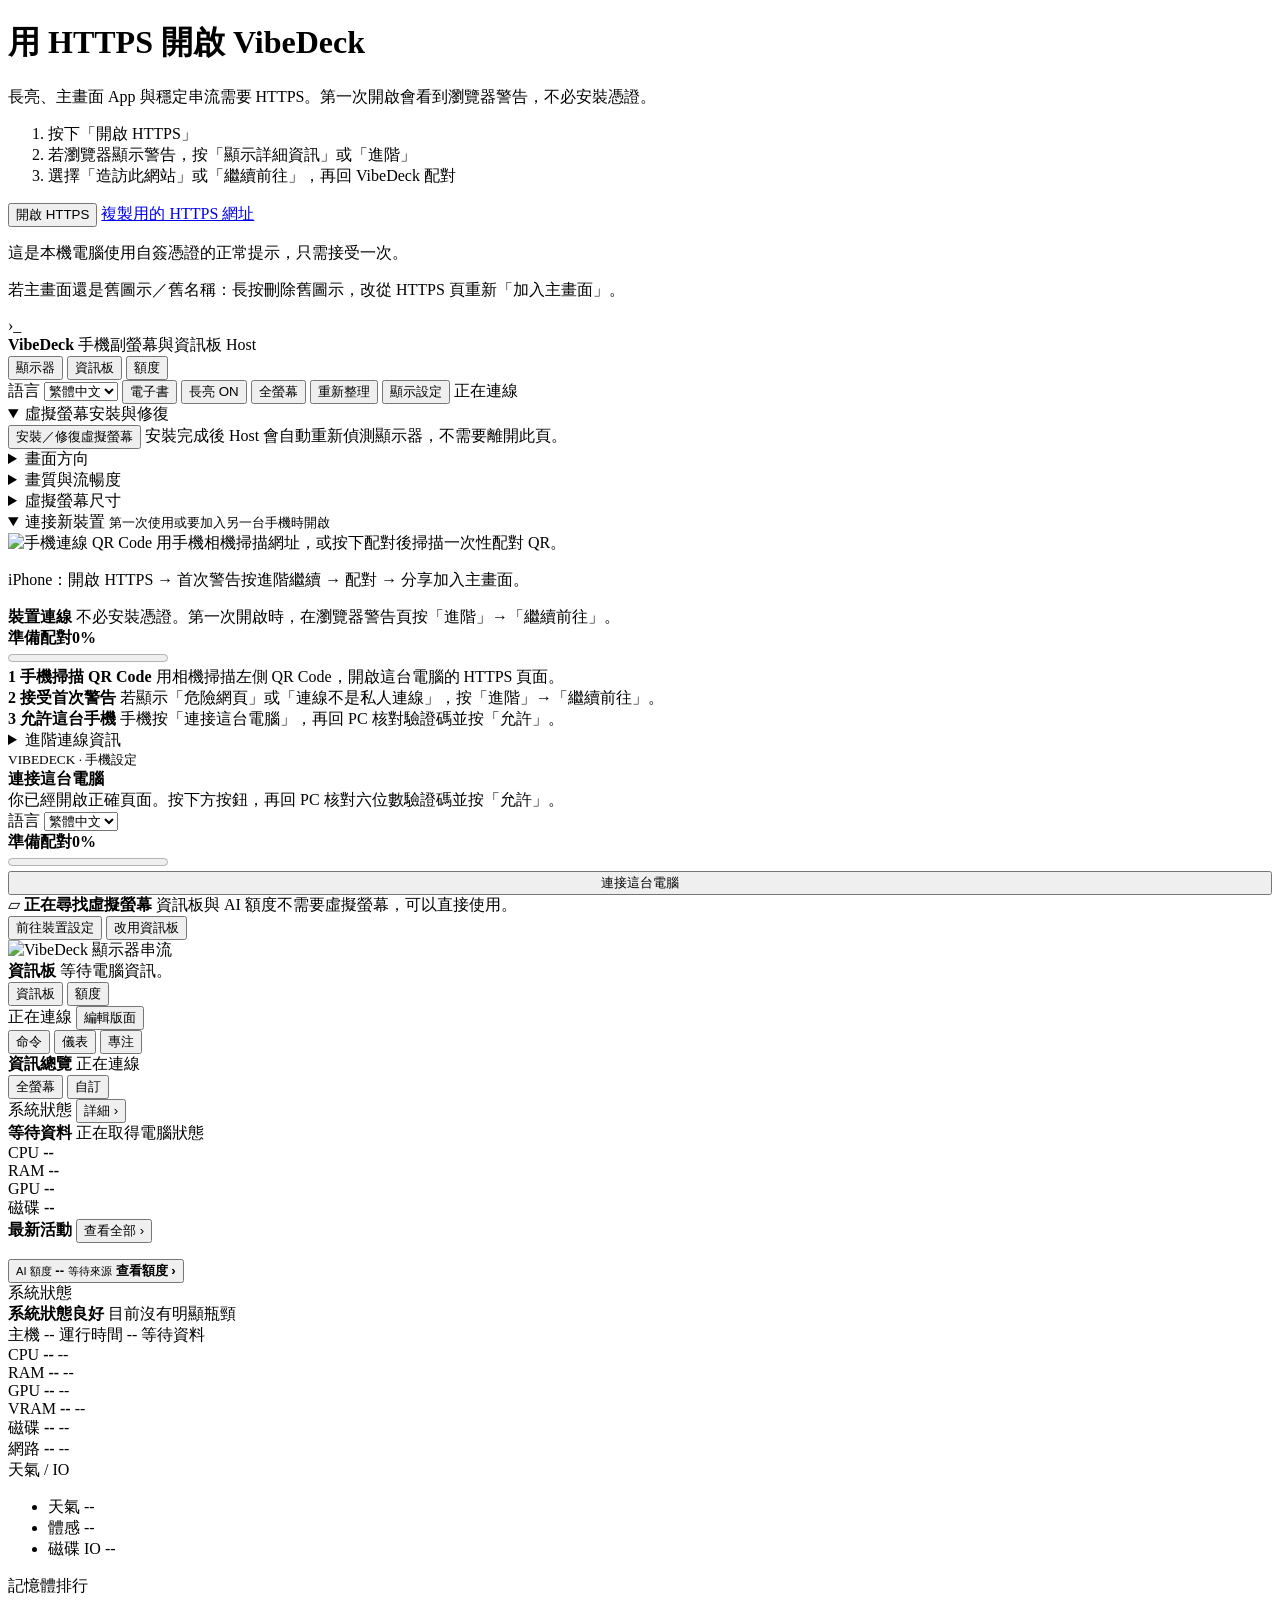
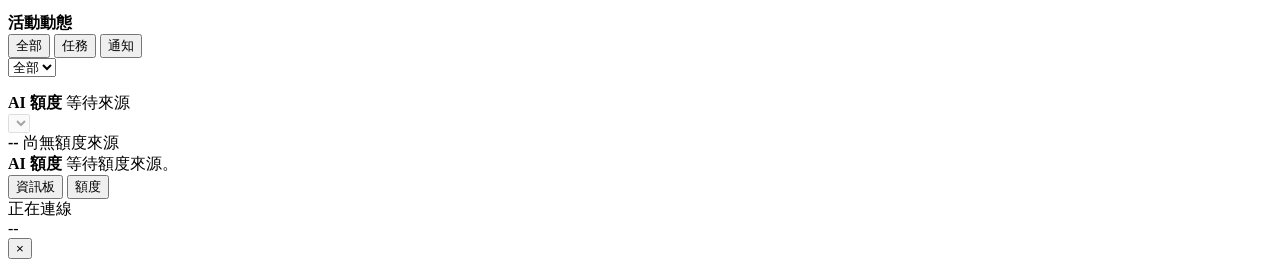
==== src/PhoneMonitor.Host/wwwroot/index.html @ 012ad15b "feat: finalize VibeDeck pairing and productization" ====
<!doctype html>
<html lang="zh-Hant">
<head>
  <meta charset="utf-8">
  <link rel="preconnect" href="https://fonts.googleapis.com">
  <link rel="preconnect" href="https://fonts.gstatic.com" crossorigin>
  <link href="https://fonts.googleapis.com/css2?family=Outfit:wght@400;600;700;800&family=Share+Tech+Mono&display=swap" rel="stylesheet">
  <meta name="viewport" content="width=device-width, initial-scale=1, viewport-fit=cover">
  <meta name="apple-mobile-web-app-capable" content="yes">
  <meta name="apple-mobile-web-app-title" content="VibeDeck">
  <meta name="apple-mobile-web-app-status-bar-style" content="black-translucent">
  <meta name="mobile-web-app-capable" content="yes">
  <meta name="application-name" content="VibeDeck">
  <meta name="screen-orientation" content="any">
  <meta name="theme-color" content="#111820">
  <!-- Cache-bust: iOS freezes the first icon/title it saw for a host. -->
  <link id="manifestLink" rel="manifest" href="/manifest.json?v=53">
  <link rel="apple-touch-icon" href="/icons/apple-touch-icon.png?v=22" sizes="180x180">
  <link rel="apple-touch-icon" href="/icons/icon-192.png?v=22" sizes="192x192">
  <link rel="icon" type="image/png" href="/icons/icon-192.png?v=22" sizes="192x192">
  <title>VibeDeck</title>
  <link rel="stylesheet" href="/index.css?v=102">
  <style>
    /* Pairing is the recovery path: keep it usable even if an old iOS asset or
       a later boot request fails. JS only hides it after trust is confirmed. */
    #phonePairRescue { display: grid; }
    body.device-trusted #phonePairRescue,
    body.pc-console #phonePairRescue { display: none; }
  </style>
  <script>
    // Early e-ink paint: PWA start_url has no ?eink=1, so read sticky prefs /
    // BOOX-sized panels before CSS paints the phone chrome.
    (function () {
      try {
        var params = new URLSearchParams(location.search);
        var q = params.get("eink");
        var preview = /^(boox-go-color-7|galaxy-s23|iphone-xs)$/.test(params.get("devicePreview") || "") &&
          /^(localhost|127\.0\.0\.1|::1)$/.test(location.hostname || "");
        var stored = null;
        try { stored = localStorage.getItem("phoneMonitorEink"); } catch (e) {}
        var cookie = (document.cookie.match(/(?:^|;\s*)phoneMonitorEink=([01])/) || [])[1] || null;
        var ua = navigator.userAgent || "";
        var w = Math.max(screen.width || 0, screen.height || 0, window.innerWidth || 0, window.innerHeight || 0);
        var h = Math.min.apply(null, [screen.width || 0, screen.height || 0, window.innerWidth || 0, window.innerHeight || 0].filter(function (v) { return v > 0; }));
        var booxScreen = w >= 1180 && w <= 1900 && h >= 980 && h <= 1500 && (w / Math.max(h, 1)) >= 1.15;
        var hardware = /VibeDeck-EInk|BOOX|ONYX|Onyx|eInk|E-Ink|E Ink/i.test(ua) || (/Android/i.test(ua) && booxScreen);
        var on = q === "1" || q === "true" || stored === "1" || cookie === "1" ||
          (q !== "0" && q !== "false" && stored !== "0" && cookie !== "0" && hardware);
        if (on) document.documentElement.classList.add("eink-boot");
        if (!preview && on && stored !== "0" && cookie !== "0") {
          try { localStorage.setItem("phoneMonitorEink", "1"); } catch (e) {}
          try { document.cookie = "phoneMonitorEink=1; Path=/; Max-Age=31536000; SameSite=Lax"; } catch (e) {}
        }
      } catch (e) {}
    })();
  </script>
  <style>
    html.eink-boot body,
    html.eink-boot {
      background: #f2f0e8 !important;
      color: #171714;
    }
  </style>
  <script>
    // Older builds installed an offline service worker that could serve index.html
    // to /api/* on iOS. Remove it before this online-only Host UI boots.
    window.phoneMonitorServiceWorkerCleanup = (async function () {
      if (!("serviceWorker" in navigator)) return;
      try {
        const registrations = await navigator.serviceWorker.getRegistrations();
        await Promise.all(registrations.map(function (registration) {
          return registration.unregister();
        }));
        if ("caches" in window) {
          const keys = await caches.keys();
          await Promise.all(keys.filter(function (key) {
            return key.indexOf("vibedeck-") === 0;
          }).map(function (key) {
            return caches.delete(key);
          }));
        }
        if (navigator.serviceWorker.controller && !sessionStorage.getItem("phoneMonitorSwRemovedV47")) {
          sessionStorage.setItem("phoneMonitorSwRemovedV47", "1");
          const reloadUrl = new URL(location.href);
          reloadUrl.pathname = "/index.html";
          reloadUrl.searchParams.set("sw-removed", "47");
          location.replace(reloadUrl.toString());
          await new Promise(function () {});
        }
      } catch (_) {
        // The Host remains usable without Cache API / service-worker management.
      }
    })();
  </script>
</head>
<body>
  <div id="hostAuthGate" class="host-auth-gate" role="dialog" aria-modal="true" aria-labelledby="hostAuthTitle" hidden>
    <form id="hostAuthForm" class="host-auth-card">
      <span class="host-auth-kicker">REMOTE HOST ACCESS</span>
      <h1 id="hostAuthTitle">登入 VibeDeck Host</h1>
      <p>這個 Host 正在另一個網路。請輸入 Host 設定的遠端密碼。</p>
      <label for="hostAuthPassword">密碼</label>
      <input id="hostAuthPassword" name="password" type="password" autocomplete="current-password" required autofocus>
      <button id="hostAuthSubmit" class="gate-primary" type="submit">登入</button>
      <p id="hostAuthError" class="host-auth-error" role="alert"></p>
      <small>遠端登入只接受 HTTPS。若還沒設定，請在 Host 啟動前設定 VIBEDECK_REMOTE_PASSWORD 或 PHONEMONITOR_REMOTE_PASSWORD。</small>
    </form>
  </div>
  <div id="mobileHttpsGate" role="dialog" aria-modal="true" aria-labelledby="mobileHttpsGateTitle">
    <h1 id="mobileHttpsGateTitle">用 HTTPS 開啟 VibeDeck</h1>
    <p>長亮、主畫面 App 與穩定串流需要 HTTPS。第一次開啟會看到瀏覽器警告，不必安裝憑證。</p>
    <ol>
      <li>按下「開啟 HTTPS」</li>
      <li>若瀏覽器顯示警告，按「顯示詳細資訊」或「進階」</li>
      <li>選擇「造訪此網站」或「繼續前往」，再回 VibeDeck 配對</li>
    </ol>
    <div class="gate-actions">
      <button id="mobileGateOpenHttps" class="gate-primary" type="button">開啟 HTTPS</button>
      <a id="mobileGateHttpsUrl" class="gate-secondary" href="#">複製用的 HTTPS 網址</a>
    </div>
    <p class="gate-note">這是本機電腦使用自簽憑證的正常提示，只需接受一次。</p>
    <p class="gate-note">若主畫面還是舊圖示／舊名稱：長按刪除舊圖示，改從 HTTPS 頁重新「加入主畫面」。</p>
  </div>
  <header>
    <div class="brand">
      <span class="brand-mark">›_</span>
      <div class="brand-copy">
        <strong>VibeDeck</strong>
        <span>手機副螢幕與資訊板 Host <em id="hostVersionLabel" class="host-version-label" hidden></em></span>
      </div>
    </div>
    <div class="controls top-controls">
      <div class="view-switcher" aria-label="切換檢視">
        <button id="displayMode" class="mode-button active" type="button">顯示器</button>
        <button id="setupMode" class="mode-button" type="button" hidden>裝置設定</button>
        <button id="sideboardMode" class="mode-button" type="button">資訊板</button>
        <button id="quotaMode" class="mode-button" type="button">額度</button>
      </div>
      <div class="utility-controls">
        <label class="locale-control">
          <span class="sr-only" data-i18n="ui.language">語言</span>
          <select id="localeSelect" aria-label="語言">
            <option value="zh-Hant">繁體中文</option>
            <option value="en">English</option>
            <option value="ja">日本語</option>
          </select>
        </label>
        <button id="einkModeToggle" type="button" aria-pressed="false" title="切換成電子紙版面（BOOX / 電子書）">電子書</button>
        <button id="keepAwake" type="button">長亮 ON</button>
        <button id="fullscreen" type="button">全螢幕</button>
        <button id="refresh" type="button">重新整理</button>
        <button id="productUpdate" type="button" hidden>檢查更新</button>
        <span id="productUpdateStatus" class="product-update-status" role="status" aria-live="polite" hidden></span>
        <button id="displaySettingsToggle" type="button" aria-expanded="false">顯示設定</button>
        <span class="status" role="status" aria-live="polite"><span id="dot" class="dot"></span><span id="status">正在連線</span></span>
      </div>
    </div>
    <video id="keepAwakeVideo"
      playsinline
      webkit-playsinline
      muted
      loop
      preload="auto"
      src="/silent-loop.mp4"
      style="position:fixed;width:1px;height:1px;opacity:0;pointer-events:none;left:-10px;top:-10px"
      aria-hidden="true"></video>
    <div class="setup-panels">
      <details class="panel" open>
        <summary>虛擬螢幕安裝與修復</summary>
        <div class="controls">
          <button id="setupInstallVirtualDisplay" type="button">安裝／修復虛擬螢幕</button>
          <span id="setupDisplayInstallDetail" role="status" aria-live="polite">安裝完成後 Host 會自動重新偵測顯示器，不需要離開此頁。</span>
        </div>
      </details>
      <details class="panel">
        <summary>畫面方向</summary>
        <div class="controls">
          <label class="field">旋轉
            <select id="rotation" aria-label="旋轉">
              <option value="auto">自動旋轉</option>
              <option value="0">0deg</option>
              <option value="90">90deg</option>
              <option value="180">180deg</option>
              <option value="270">270deg</option>
            </select>
          </label>
          <label class="field">版面方向
            <select id="orientation" aria-label="版面方向">
              <option value="auto">跟隨裝置</option>
              <option value="portrait">固定直向</option>
              <option value="landscape">固定橫向</option>
            </select>
          </label>
        </div>
      </details>
      <details class="panel">
        <summary>畫質與流暢度</summary>
        <div class="controls">
          <select id="streamPreset">
            <option value="battery">省電 30fps / Q48</option>
            <option value="balanced" selected>平衡 45fps / Q56</option>
            <option value="smooth">順暢 60fps / Q60</option>
            <option value="sharp">清晰 60fps / Q68</option>
            <option value="custom">自訂</option>
          </select>
          <input id="streamFps" type="number" min="1" max="60" step="1" value="45" aria-label="FPS">
          <input id="streamQuality" type="number" min="25" max="85" step="1" value="56" aria-label="Stream quality">
          <button id="applyStream" type="button">套用串流</button>
        </div>
      </details>
      <details class="panel">
        <summary>虛擬螢幕尺寸</summary>
        <div class="controls">
          <select id="modePreset"></select>
          <input id="modeWidth" type="number" min="320" max="3840" step="1" value="1024" aria-label="Width">
          <input id="modeHeight" type="number" min="240" max="2560" step="1" value="576" aria-label="Height">
          <input id="modeRefresh" type="number" min="30" max="120" step="1" value="60" aria-label="Refresh rate">
          <button id="applyMode" type="button">套用解析度</button>
        </div>
      </details>
    </div>
    <div id="trustedDevicesPanel" class="trusted-devices device-management-panel" hidden>
      <div id="pendingPairingPanel" class="pending-pairings" hidden>
        <strong>等待你的允許</strong>
        <div id="pendingPairingList"></div>
      </div>
      <div class="trusted-devices-head">
        <strong>已配對裝置</strong>
        <button id="openNewDevicePanel" type="button" title="連接新裝置">＋ 新增</button>
        <button id="clearTrustedDevices" type="button" data-clear-trusted-devices title="清空所有配對">清空</button>
        <button id="refreshTrustedDevices" type="button" title="重新整理裝置">↻</button>
      </div>
      <div id="trustedDeviceList" class="trusted-device-list"></div>
    </div>
    <details id="newDeviceConnectPanel" class="new-device-panel" open>
      <summary>
        <span>連接新裝置</span>
        <small>第一次使用或要加入另一台手機時開啟</small>
      </summary>
      <div class="new-device-panel-content">
        <div class="connect-panel">
          <div class="connect-qr">
        <img id="qrCode" alt="手機連線 QR Code">
        <span id="qrCaption">用手機相機掃描網址，或按下配對後掃描一次性配對 QR。</span>
          </div>
          <div class="connect-copy">
        <p id="iosHomeTip" class="ios-home-tip">
          iPhone：開啟 HTTPS → 首次警告按進階繼續 → 配對 → 分享加入主畫面。
        </p>
        <div class="connect-title">
          <strong>裝置連線</strong>
          <span id="connectTitleHint">不必安裝憑證。第一次開啟時，在瀏覽器警告頁按「進階」→「繼續前往」。</span>
        </div>
        <div class="pairing-progress" data-pair-progress style="--pair-progress:0%">
          <div><strong data-pair-progress-detail>準備配對</strong><b data-pair-progress-label>0%</b></div>
          <progress data-pair-progress-bar max="100" value="0" aria-label="配對進度"></progress>
        </div>
        <div class="pairing-guide" aria-label="手機配對流程">
          <div id="pairingStepInstall" class="pairing-step active">
            <b>1</b>
            <strong id="pairingStepInstallTitle" data-i18n="secureEndpoint.localScanTitle">手機掃描 QR Code</strong>
            <span id="pairingStepInstallHint" data-i18n="secureEndpoint.localScanHint">用相機掃描左側 QR Code，開啟這台電腦的 HTTPS 頁面。</span>
          </div>
          <div id="pairingStepPair" class="pairing-step">
            <b>2</b>
            <strong id="pairingStepPairTitle" data-i18n="secureEndpoint.localWarningTitle">接受首次警告</strong>
            <span id="pairingStepPairHint" data-i18n="secureEndpoint.localWarningHint">若顯示「危險網頁」或「連線不是私人連線」，按「進階」→「繼續前往」。</span>
          </div>
          <div id="pairingStepOpen" class="pairing-step">
            <b>3</b>
            <strong>允許這台手機</strong>
            <span>手機按「連接這台電腦」，再回 PC 核對驗證碼並按「允許」。</span>
          </div>
        </div>
        <section id="einkConnectionCodePanel" class="eink-connection-code" hidden>
          <div>
            <strong data-i18n="secureEndpoint.einkTitle">電子紙沒有相機？</strong>
            <p><span data-i18n="secureEndpoint.einkHintBefore">在電子紙瀏覽器輸入</span> <code id="einkConnectionCodeUrl">vibedeck.pp.ua</code> <span data-i18n="secureEndpoint.einkHintAfter">，再輸入下方一次性連線碼。</span></p>
          </div>
          <div class="eink-connection-code-value">
            <output id="einkConnectionCode">--------</output>
            <button id="generateEinkConnectionCode" type="button" data-i18n="secureEndpoint.einkGenerate">產生電子紙連線碼</button>
          </div>
          <small id="einkConnectionCodeStatus" aria-live="polite" data-i18n="secureEndpoint.einkIdle">連線碼有效 10 分鐘，使用一次後即失效。</small>
        </section>
        <div class="connect-actions">
          <button id="pairPhone" class="primary-action" type="button" hidden>配對新手機</button>
          <button id="launchDeckWindow" type="button" hidden>把資訊板開到副螢幕</button>
        </div>
        <div class="connect-status">
          <span id="trustState" class="trust-state"></span>
          <span id="streamCapabilityState" class="stream-capability-state"></span>
          <span id="wakeState" class="wake-state"></span>
          <span id="appState" class="app-state"></span>
          <span id="deviceState" class="device-state"></span>
        </div>
        <details class="connect-links">
          <summary>進階連線資訊</summary>
          <div class="connect-link-list">
            <a id="prettyLink" href="#"></a>
            <a id="httpsLink" href="#"></a>
            <a id="httpLink" href="#"></a>
            <span id="certificateSetupTitle" class="advanced-cert-title">進階：不想再看到瀏覽器警告</span>
            <a id="httpsCertLink" href="#" hidden>安裝 HTTPS 憑證</a>
            <a id="androidCertLink" href="#" hidden>Android / BOOX 安裝 CA 憑證</a>
            <p id="androidCertHelp" class="certificate-install-help" hidden>只有進階使用者需要：Android / BOOX 下載後請選「CA 憑證」；一般使用者直接在警告頁按「進階」→「繼續前往」即可。</p>
            <section id="publicEndpointPanel" class="public-endpoint-panel" hidden>
              <span class="advanced-cert-title" data-i18n="secureEndpoint.title">VibeDeck 安全網址</span>
              <p id="publicEndpointStatus" class="public-endpoint-status" aria-live="polite"></p>
              <p class="public-endpoint-id"><span data-i18n="secureEndpoint.installationId">安裝代號</span>：<code id="publicEndpointInstallationId">--</code></p>
              <label for="publicEndpointUrl" data-i18n="secureEndpoint.urlLabel">此電腦的安全網址</label>
              <div class="public-endpoint-controls">
                <input id="publicEndpointUrl" type="url" inputmode="url" autocomplete="off" spellcheck="false" data-i18n-attr="placeholder:secureEndpoint.urlPlaceholder" placeholder="https://vd-…vibedeck.pp.ua/">
                <button id="savePublicEndpoint" type="button" data-i18n="secureEndpoint.save">儲存安全網址</button>
                <button id="clearPublicEndpoint" type="button" hidden data-i18n="secureEndpoint.clear">停用安全網址</button>
              </div>
              <small data-i18n="secureEndpoint.manualHint">首次 Tunnel 設定使用；日後正式版將由 VibeDeck 自動完成。</small>
            </section>
          </div>
        </details>
          </div>
        </div>
      </div>
    </details>
    <section id="diagnosticsPanel" class="diagnostics-panel" hidden>
      <button id="diagnosticsToggle" class="diagnostics-toggle" type="button" aria-expanded="false">
        <span>診斷軌跡</span>
        <small id="diagnosticsSummary">最近操作與錯誤會保留 30 天</small>
      </button>
      <div id="diagnosticsPanelContent" class="diagnostics-panel-content" hidden>
        <p>每次重要操作都會記錄追蹤碼。遇到問題時複製摘要即可快速定位。</p>
        <div class="diagnostics-actions">
          <button id="refreshDiagnostics" type="button">更新軌跡</button>
          <button id="markDiagnostics" type="button">標記目前狀態</button>
          <button id="copyDiagnostics" type="button">複製診斷摘要</button>
          <a href="http://localhost:5000/device-lab.html" target="_blank" rel="noopener" data-i18n="ui.deviceLab">裝置版面測試</a>
        </div>
        <div id="diagnosticsList" class="diagnostics-list" role="log" aria-live="polite" data-i18n-ignore></div>
      </div>
    </section>
    <div id="driverState" class="driver-state"></div>
  </header>
  <main>
    <div id="pairSuccessBanner" class="pair-success-banner" role="status" aria-live="polite"></div>
    <div id="phonePairRescue" class="phone-pair-rescue">
      <small>VIBEDECK · 手機設定</small>
      <strong>連接這台電腦</strong>
      <span>你已經開啟正確頁面。按下方按鈕，再回 PC 核對六位數驗證碼並按「允許」。</span>
      <label class="pairing-locale-control" for="pairingLocaleSelect">
        <span data-i18n="ui.language">語言</span>
        <select id="pairingLocaleSelect" aria-label="語言">
          <option value="zh-Hant">繁體中文</option>
          <option value="en">English</option>
          <option value="ja">日本語</option>
        </select>
      </label>
      <div class="pairing-progress" data-pair-progress style="--pair-progress:0%">
        <div><strong data-pair-progress-detail>準備配對</strong><b data-pair-progress-label>0%</b></div>
        <progress data-pair-progress-bar max="100" value="0" aria-label="配對進度"></progress>
      </div>
      <button id="phonePairRequest" type="button">連接這台電腦</button>
    </div>
    <section id="displayView" class="app-view display-view active">
      <div id="displayEmptyState" class="display-empty-state">
        <span class="display-empty-icon">▱</span>
        <strong id="displayEmptyTitle">正在尋找虛擬螢幕</strong>
        <span id="displayEmptyMessage">資訊板與 AI 額度不需要虛擬螢幕，可以直接使用。</span>
        <div class="display-empty-actions">
          <button id="installVirtualDisplay" type="button">前往裝置設定</button>
          <button id="openSideboardFromEmpty" class="secondary" type="button">改用資訊板</button>
        </div>
        <small id="displayInstallDetail" class="display-install-detail" role="status" aria-live="polite"></small>
      </div>
      <img id="screen" class="screen-media" alt="VibeDeck 顯示器串流">
      <video id="rtcScreen" class="screen-media" autoplay playsinline muted hidden aria-label="VibeDeck WebRTC 顯示器串流"></video>
    </section>
    <section id="sideboardView" class="app-view sideboard-view">
      <div id="sideboardShell" class="sideboard-shell skin-command">
        <div id="energyWaveBackdrop" class="energy-wave-backdrop" aria-hidden="true" hidden>
          <canvas id="energyWaveCanvas" class="energy-wave-canvas"></canvas>
          <div id="energyWaveStrips" class="energy-wave-strips"></div>
          <div class="energy-wave-vignette"></div>
        </div>
        <section id="dashboardEditBar" class="dashboard-edit-bar" hidden>
          <div id="dashboardSelectionControls" class="dashboard-selection-controls" hidden></div>
          <div class="dashboard-edit-copy">
            <strong>編輯模式</strong>
            <span id="dashboardEditStatus">點選卡片；可直接拖曳卡片，或用上方控制列調整大小。</span>
          </div>
          <div class="dashboard-edit-actions">
            <button id="dashboardAddCard" type="button">＋ 加入卡片</button>
            <button id="customSettingsButton" type="button">卡片設定</button>
            <button id="customManageButton" type="button">來源管理</button>
            <button id="customAddSource" type="button">新增自訂卡片</button>
            <button id="dashboardCompactLayout" type="button">整理空白</button>
            <button id="dashboardResetLayout" type="button">恢復預設</button>
            <button id="dashboardSaveLayout" type="button">完成並儲存</button>
          </div>
          <div id="dashboardCardLibrary" class="dashboard-card-library" hidden></div>
        </section>
        <div class="sideboard-top">
          <div class="side-title">
            <strong id="sideHeadline">資訊板</strong>
            <span id="sideSummary">等待電腦資訊。</span>
          </div>
          <div class="dashboard-view-controls">
            <div class="dashboard-mode-switch" role="group" aria-label="切換資訊頁面">
              <button type="button" data-dashboard-mode="sideboard" aria-pressed="true">資訊板</button>
              <button type="button" data-dashboard-mode="quota" aria-pressed="false">額度</button>
            </div>
            <span class="eink-connection-state connecting" data-eink-connection-state role="status">正在連線</span>
            <button id="dashboardEditToggle" class="dashboard-edit-toggle" type="button" aria-pressed="false">編輯版面</button>
          </div>
          <div class="skin-picker" aria-label="Sideboard skin">
            <button class="active" data-side-skin="command" type="button">命令</button>
            <button data-side-skin="dial" type="button">儀表</button>
            <button data-side-skin="focus" type="button">專注</button>
          </div>
        </div>

        <section id="mobileOverview" class="mobile-overview" aria-label="手機資訊總覽">
          <div class="mobile-overview-head">
            <div>
              <strong>資訊總覽</strong>
              <span id="mobileConnectionState">正在連線</span>
            </div>
            <div class="mobile-overview-actions">
              <button id="mobileFullscreen" type="button">全螢幕</button>
              <button id="mobileCustomize" type="button">自訂</button>
            </div>
          </div>

          <section class="mobile-overview-section mobile-system-card" data-mobile-section="status">
            <div class="mobile-section-heading">
              <span>系統狀態</span>
              <button id="mobileDetailsOpen" type="button">詳細 ›</button>
            </div>
            <strong id="mobileSystemStatus">等待資料</strong>
            <span id="mobileSystemReason">正在取得電腦狀態</span>
          </section>

          <section class="mobile-overview-section mobile-core-metrics" data-mobile-section="metrics" aria-label="核心系統指標">
            <article class="mobile-metric-card">
              <span>CPU</span>
              <strong id="mobileCpu">--</strong>
              <div class="mobile-mini-bar"><span id="mobileCpuBar"></span></div>
            </article>
            <article class="mobile-metric-card">
              <span>RAM</span>
              <strong id="mobileRam">--</strong>
              <div class="mobile-mini-bar"><span id="mobileRamBar"></span></div>
            </article>
            <article class="mobile-metric-card">
              <span>GPU</span>
              <strong id="mobileGpu">--</strong>
              <div class="mobile-mini-bar"><span id="mobileGpuBar"></span></div>
            </article>
            <article class="mobile-metric-card">
              <span>磁碟</span>
              <strong id="mobileDisk">--</strong>
              <div class="mobile-mini-bar"><span id="mobileDiskBar"></span></div>
            </article>
          </section>

          <section class="mobile-overview-section mobile-activity-preview" data-mobile-section="activity">
            <div class="mobile-section-heading">
              <strong>最新活動</strong>
              <button id="mobileActivityOpen" type="button">查看全部 ›</button>
            </div>
            <ul id="mobileActivityPreview" aria-live="polite"></ul>
          </section>

          <button id="mobileQuotaOpen" class="mobile-overview-section mobile-quota-strip" data-mobile-section="quota" type="button">
            <span>
              <small id="mobileQuotaSource">AI 額度</small>
              <strong id="mobileQuotaValue">--</strong>
            </span>
            <span>
              <small id="mobileQuotaState">等待來源</small>
              <b id="mobileQuotaReset">查看額度 ›</b>
            </span>
          </button>

          <section id="mobileActivityPanel" class="mobile-detail-panel" hidden aria-label="活動動態">
            <div class="mobile-detail-header">
              <button type="button" data-mobile-panel-close>‹ 返回</button>
              <strong>活動動態</strong>
              <span></span>
            </div>
            <div class="mobile-activity-filters" role="group" aria-label="活動動態篩選">
              <button type="button" data-mobile-activity-filter="all">全部</button>
              <button type="button" data-mobile-activity-filter="task">任務</button>
              <button type="button" data-mobile-activity-filter="notification">通知</button>
            </div>
            <ul id="mobileActivityList" class="mobile-activity-list"></ul>
          </section>

          <section id="mobileDetailsPanel" class="mobile-detail-panel" hidden aria-label="詳細系統資訊">
            <div class="mobile-detail-header">
              <button type="button" data-mobile-panel-close>‹ 返回</button>
              <strong>詳細資訊</strong>
              <span></span>
            </div>
            <div class="mobile-detail-host">
              <span id="mobileDetailHost">主機 --</span>
              <span id="mobileDetailUptime">運行時間 --</span>
              <span id="mobileDetailHealth">等待資料</span>
            </div>
            <div class="mobile-detail-metrics">
              <article><span>VRAM</span><strong id="mobileVram">--</strong><small id="mobileVramSub">--</small></article>
              <article><span>網路</span><strong id="mobileNetwork">--</strong><small id="mobileNetworkSub">--</small></article>
            </div>
            <section class="mobile-detail-block">
              <strong>天氣與 IO</strong>
              <span id="mobileWeather">天氣 --</span>
              <span id="mobileWeatherSub">體感 --</span>
              <span id="mobileDiskIo">磁碟 IO --</span>
            </section>
            <section class="mobile-detail-block">
              <strong>記憶體排行</strong>
              <ul id="mobileProcessList"></ul>
            </section>
            <section id="mobileCustomCardsSection" class="mobile-detail-block" hidden>
              <strong>自訂卡片</strong>
              <div id="mobileCustomCards"></div>
            </section>
          </section>

          <section id="mobileLayoutPanel" class="mobile-detail-panel" hidden aria-label="自訂手機總覽">
            <div class="mobile-detail-header">
              <button type="button" data-mobile-panel-close>‹ 返回</button>
              <strong>自訂總覽</strong>
              <button id="mobileLayoutSave" type="button">完成</button>
            </div>
            <p>手機版只調整顯示、隱藏與順序；桌面及電子書版面不受影響。</p>
            <div id="mobileLayoutList" class="mobile-layout-list"></div>
            <button id="mobileLayoutReset" class="mobile-layout-reset" type="button">恢復手機預設</button>
          </section>
        </section>

        <section id="systemSideboardPage" class="sideboard-subpage dashboard-grid">
        <section class="side-panel side-load" data-dashboard-key="system-load" data-dashboard-title="系統狀態">
          <span class="side-kicker">系統狀態</span>
          <strong id="sideLoad" class="side-big" hidden>--</strong>
          <div id="sideLoadNormal" class="side-load-normal">
            <strong id="sideLoadStatus">系統狀態良好</strong>
            <span id="sideLoadStatusReason">目前沒有明顯瓶頸</span>
          </div>
          <div id="sideLoadAlert" class="side-load-alert" hidden>
            <strong id="sideLoadAlertTitle">系統壓力偏高</strong>
            <span id="sideLoadAlertReason"></span>
          </div>
          <div class="side-summary">
            <span id="sideHost">主機 --</span>
            <span id="sideUptime">運行時間 --</span>
            <span id="sideHealth">等待資料</span>
            <span id="sideError" class="side-error"></span>
          </div>
        </section>

        <section class="metric-grid">
          <article class="metric-card" data-dashboard-key="cpu" data-dashboard-title="CPU">
            <span class="side-kicker">CPU</span>
            <strong id="sideCpu" class="metric-value">--</strong>
            <span id="sideCpuSub" class="metric-sub">--</span>
            <div class="mini-bar"><span id="sideCpuBar"></span></div>
          </article>
          <article class="metric-card" data-dashboard-key="ram" data-dashboard-title="RAM">
            <span class="side-kicker">RAM</span>
            <strong id="sideRam" class="metric-value">--</strong>
            <span id="sideRamSub" class="metric-sub">--</span>
            <div class="mini-bar"><span id="sideRamBar"></span></div>
          </article>
          <article class="metric-card" data-dashboard-key="gpu" data-dashboard-title="GPU">
            <span class="side-kicker">GPU</span>
            <strong id="sideGpu" class="metric-value">--</strong>
            <span id="sideGpuSub" class="metric-sub">--</span>
            <div class="mini-bar"><span id="sideGpuBar"></span></div>
          </article>
          <article class="metric-card" data-dashboard-key="vram" data-dashboard-title="VRAM">
            <span class="side-kicker">VRAM</span>
            <strong id="sideVram" class="metric-value">--</strong>
            <span id="sideVramSub" class="metric-sub">--</span>
            <div class="mini-bar"><span id="sideVramBar"></span></div>
          </article>
          <article class="metric-card" data-dashboard-key="disk" data-dashboard-title="磁碟">
            <span class="side-kicker">磁碟</span>
            <strong id="sideDisk" class="metric-value">--</strong>
            <span id="sideDiskSub" class="metric-sub">--</span>
            <div class="mini-bar"><span id="sideDiskBar"></span></div>
          </article>
          <article class="metric-card" data-dashboard-key="network" data-dashboard-title="網路">
            <span class="side-kicker">網路</span>
            <strong id="sideNet" class="metric-value">--</strong>
            <span id="sideNetSub" class="metric-sub">--</span>
            <div class="mini-bar"><span id="sideNetBar"></span></div>
          </article>
        </section>

        <section class="side-panel side-feed dashboard-feed-card" data-dashboard-key="weather-io" data-dashboard-title="天氣與 IO">
          <span class="feed-heading">天氣 / IO</span>
          <ul class="feed-list">
            <li><span id="sideWeather">天氣 --</span></li>
            <li><span id="sideWeatherSub">體感 --</span></li>
            <li><span id="sideDiskIo">磁碟 IO --</span></li>
          </ul>
        </section>
        <section class="side-panel side-feed dashboard-feed-card" data-dashboard-key="processes" data-dashboard-title="記憶體排行">
          <span class="feed-heading">記憶體排行</span>
          <ul id="sideProcessList" class="feed-list process-list"></ul>
        </section>
        <section id="activityFeedCard" class="side-panel dashboard-feed-card activity-feed-card" data-dashboard-key="activity-feed" data-dashboard-title="活動動態">
          <div class="activity-feed-head">
            <strong class="feed-heading">活動動態</strong>
            <div class="activity-feed-filters" role="group" aria-label="活動動態篩選">
              <button type="button" data-activity-filter="all" aria-pressed="true">全部</button>
              <button type="button" data-activity-filter="task" aria-pressed="false">任務</button>
              <button type="button" data-activity-filter="notification" aria-pressed="false">通知</button>
            </div>
            <select id="activityFeedFilterSelect" class="activity-feed-filter-select" aria-label="活動動態篩選">
              <option value="all">全部</option>
              <option value="task">任務</option>
              <option value="notification">通知</option>
            </select>
          </div>
          <ul id="activityFeedList" class="activity-feed-list"></ul>
        </section>
        <section class="side-panel quota-mini-card" data-dashboard-key="quota-mini" data-dashboard-title="AI 額度">
          <div class="quota-mini-head">
            <strong>AI 額度</strong>
            <span id="quotaMiniState">等待來源</span>
          </div>
          <select id="quotaMiniSource" aria-label="切換額度來源" disabled></select>
          <div class="quota-mini-value-row">
            <strong id="quotaMiniValue">--</strong>
            <span id="quotaMiniReset">尚無額度來源</span>
          </div>
          <div id="quotaMiniCredits" class="quota-mini-credit" hidden></div>
          <div class="quota-mini-bar" aria-hidden="true"><span id="quotaMiniBar"></span></div>
        </section>
        <div id="customCardsGrid" class="custom-cards-grid" aria-live="polite"></div>
        </section>

        <section id="customSideboardPage" class="sideboard-subpage custom-sideboard-page dashboard-config-panel" hidden>
          <div class="custom-cards-top">
            <div class="custom-cards-title">
              <strong>卡片管理</strong>
              <span id="customCardsStatus" class="custom-cards-status">先建立一張卡片，再串接外部資料。</span>
            </div>
            <div class="custom-cards-toolbar">
              <button id="customRefreshCards" type="button" title="重新整理自訂卡片">↻</button>
              <button id="dashboardConfigClose" type="button">關閉</button>
            </div>
          </div>
          <section id="windowsNotificationControl" class="windows-notification-control" hidden>
            <div>
              <strong>Windows 通知串接</strong>
              <span id="windowsNotificationStatus">尚未檢查</span>
            </div>
            <p id="windowsNotificationMessage">把這台 PC 的新通知轉成「Windows 通知」訊息卡片。</p>
            <div class="custom-cards-toolbar">
              <button id="windowsNotificationEnable" type="button">啟用 Windows 通知</button>
              <button id="windowsNotificationDisable" type="button" hidden>停用</button>
            </div>
          </section>
          <section id="customCardSettingsPanel" class="custom-card-settings" hidden>
            <div class="custom-settings-header">
              <div>
                <strong>卡片設定</strong>
                <span>控制保留筆數與通知進場動畫，設定會保存到 Host。</span>
              </div>
              <button id="customSettingsClose" type="button">關閉</button>
            </div>
            <form id="customCardSettingsForm" class="custom-card-settings-form">
              <label>要設定的卡片<select id="customSettingsCard" required></select></label>
              <label>顯示通知則數
                <input id="customSettingsMaxItems" type="number" min="5" max="30" step="1" value="10">
                <span class="custom-settings-help">只接受 5～30 則；儲存後超出的舊通知會被清掉。</span>
              </label>
              <label class="custom-settings-check">
                <input id="customSettingsStreamEnabled" type="checkbox" checked>
                <span>啟用逐字串流效果</span>
              </label>
              <label>逐字速度
                <select id="customSettingsStreamDelay">
                  <option value="14">快 · 14ms / 字</option>
                  <option value="28" selected>平衡 · 28ms / 字</option>
                  <option value="46">慢 · 46ms / 字</option>
                  <option value="70">電影感 · 70ms / 字</option>
                </select>
              </label>
              <p id="customSettingsHint" class="custom-settings-help">新通知會由完整資料即時推送，再在畫面上逐字出現。</p>
              <div class="custom-source-form-actions">
                <button id="customSettingsSave" type="submit">儲存設定</button>
                <button id="customSettingsClear" type="button">清空目前通知</button>
              </div>
            </form>
          </section>
          <section id="customSourcesManager" class="custom-sources-manager" hidden>
            <div class="custom-manager-header">
              <div>
                <strong>資料來源管理</strong>
                <span>只有 Host PC 本機可以建立或修改來源。</span>
              </div>
              <div class="custom-manager-actions">
                <button id="customManagerAdd" type="button">＋新增卡片</button>
                <button id="customManagerClose" type="button">關閉</button>
              </div>
            </div>
            <form id="customSourceForm" class="custom-source-form" hidden>
              <strong id="customSourceFormTitle">新增資料來源</strong>
              <label>Source Key<input id="customSourceKey" required pattern="[a-z0-9][a-z0-9-]{1,46}[a-z0-9]" maxlength="48" autocomplete="off"></label>
              <label>顯示名稱<input id="customSourceDisplayName" required maxlength="80" autocomplete="off"></label>
              <label>卡片類型<select id="customCardType">
                <option value="message-feed">即時訊息</option>
                <option value="status">狀態</option>
                <option value="metric">數值</option>
                <option value="key-value">資料清單</option>
              </select></label>
              <label>卡片標題<input id="customCardTitle" maxlength="80" autocomplete="off"></label>
              <label>排序<input id="customCardPosition" type="number" min="0" max="10000" step="1"></label>
              <label>過期標記秒數<input id="customStaleAfter" type="number" min="0" max="604800" step="1" value="300"></label>
              <label>預設 TTL 秒數<input id="customDefaultTtl" type="number" min="0" max="604800" step="1" value="0"></label>
              <label>訊息保留筆數<input id="customMaxItems" type="number" min="5" max="30" step="1" value="20"></label>
              <div class="custom-source-form-actions">
                <button id="customSourceFormSubmit" type="submit">建立來源</button>
                <button id="customSourceCancel" type="button">取消</button>
              </div>
            </form>

            <div id="customCredentialPanel" class="custom-credential-panel" hidden>
              <strong>請立即保存這組寫入資訊</strong>
              <span>Token 只會顯示這一次；關閉後 VibeDeck 不會再提供舊 Token。</span>
              <textarea id="customCredentialText" rows="8" readonly spellcheck="false"></textarea>
              <div class="custom-source-form-actions">
                <button id="customCredentialCopy" type="button">複製</button>
                <button id="customCredentialClose" type="button">我已保存，關閉</button>
              </div>
            </div>

            <div id="customSourceList" class="custom-source-list"></div>
          </section>
        </section>
      </div>
    </section>
    <section id="quotaView" class="app-view quota-view">
      <div class="quota-shell">
        <div class="quota-top">
          <div class="quota-left">
            <div class="quota-title">
              <strong>AI 額度</strong>
              <span id="quotaSummary">等待額度來源。</span>
            </div>
            <div id="quotaTabs" class="quota-tabs" role="tablist" aria-label="Quota provider tabs"></div>
          </div>
          <div class="dashboard-view-controls">
            <div class="dashboard-mode-switch" role="group" aria-label="切換資訊頁面">
              <button type="button" data-dashboard-mode="sideboard" aria-pressed="false">資訊板</button>
              <button type="button" data-dashboard-mode="quota" aria-pressed="true">額度</button>
            </div>
            <span class="eink-connection-state connecting" data-eink-connection-state role="status">正在連線</span>
          </div>
          <span id="quotaUpdated" class="quota-status">--</span>
        </div>
        <div id="quotaHelp" class="quota-help" aria-live="polite"></div>
        <div id="quotaGrid" class="quota-grid"></div>
      </div>
    </section>
  </main>
  <button id="exitViewer" class="exit-viewer" type="button" aria-label="Exit viewer">×</button>

  <script type="module" src="/index.js?v=110"></script>
</body>
</html>
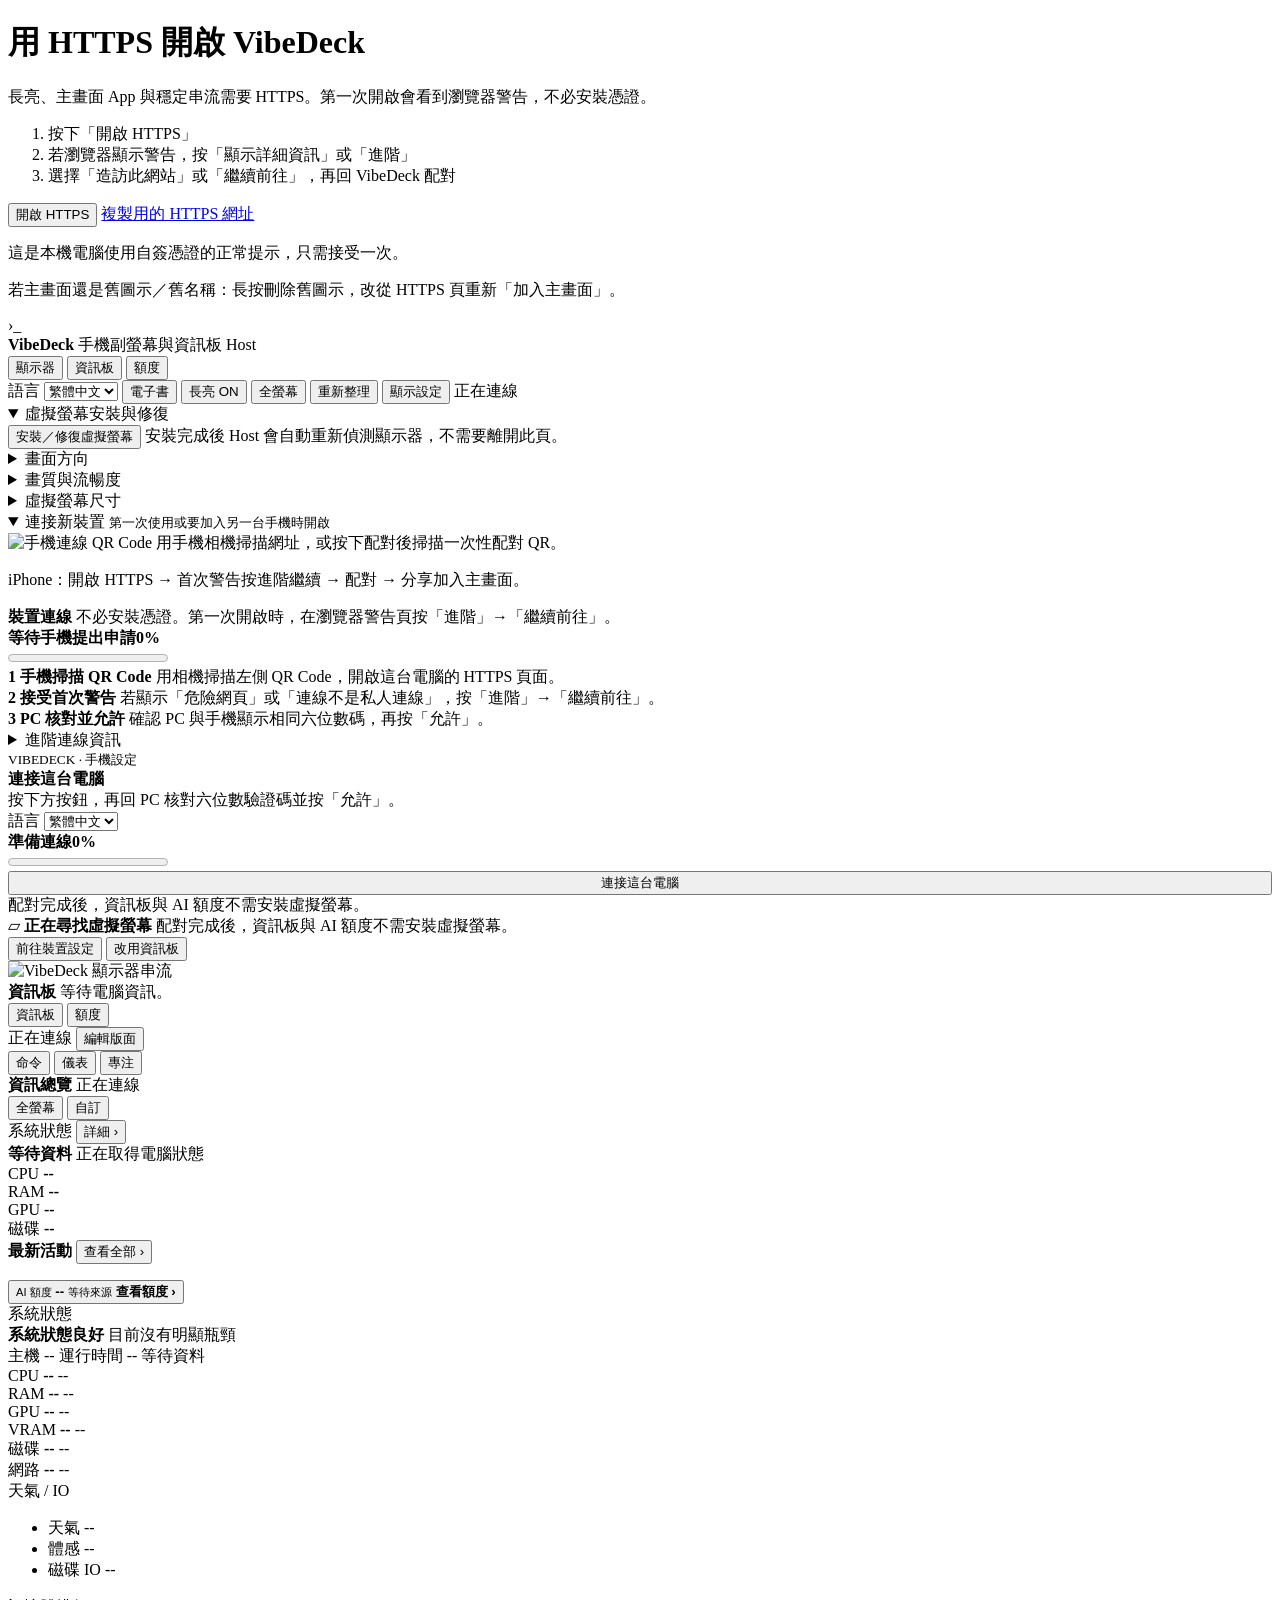
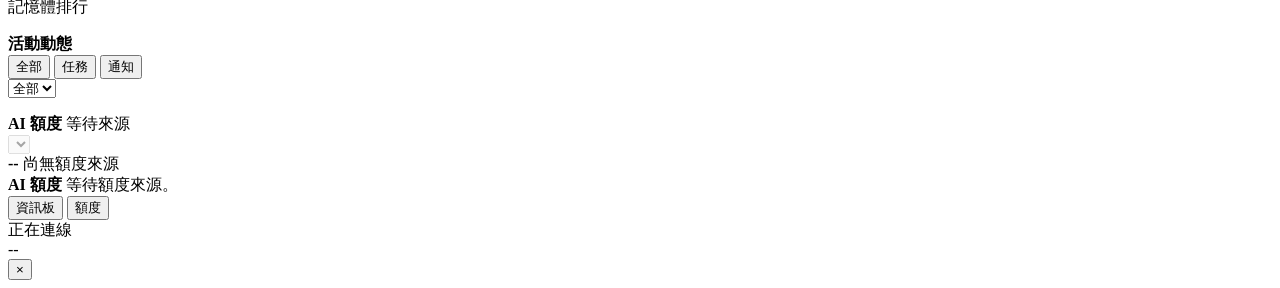
==== commit ffece3c9: "feat: finalize VibeDeck UX for 0.1.28" ====
--- a/src/PhoneMonitor.Host/wwwroot/index.html
+++ b/src/PhoneMonitor.Host/wwwroot/index.html
@@ -19,11 +19,13 @@
   <link rel="apple-touch-icon" href="/icons/icon-192.png?v=22" sizes="192x192">
   <link rel="icon" type="image/png" href="/icons/icon-192.png?v=22" sizes="192x192">
   <title>VibeDeck</title>
-  <link rel="stylesheet" href="/index.css?v=102">
+  <link rel="stylesheet" href="/index.css?v=103">
   <style>
     /* Pairing is the recovery path: keep it usable even if an old iOS asset or
        a later boot request fails. JS only hides it after trust is confirmed. */
     #phonePairRescue { display: grid; }
+    #phonePairRescue[hidden],
+    body.deck-window #phonePairRescue,
     body.device-trusted #phonePairRescue,
     body.pc-console #phonePairRescue { display: none; }
   </style>
@@ -220,15 +222,16 @@
       </details>
     </div>
     <div id="trustedDevicesPanel" class="trusted-devices device-management-panel" hidden>
-      <div id="pendingPairingPanel" class="pending-pairings" hidden>
-        <strong>等待你的允許</strong>
-        <div id="pendingPairingList"></div>
-      </div>
       <div class="trusted-devices-head">
         <strong>已配對裝置</strong>
         <button id="openNewDevicePanel" type="button" title="連接新裝置">＋ 新增</button>
-        <button id="clearTrustedDevices" type="button" data-clear-trusted-devices title="清空所有配對">清空</button>
         <button id="refreshTrustedDevices" type="button" title="重新整理裝置">↻</button>
+        <details class="device-management-more">
+          <summary data-i18n-attr="title:deviceManagement.moreActions" title="更多裝置動作">⋯</summary>
+          <div>
+            <button id="clearTrustedDevices" type="button" data-clear-trusted-devices data-i18n="deviceManagement.clearAll">清空所有配對</button>
+          </div>
+        </details>
       </div>
       <div id="trustedDeviceList" class="trusted-device-list"></div>
     </div>
@@ -251,9 +254,13 @@
           <strong>裝置連線</strong>
           <span id="connectTitleHint">不必安裝憑證。第一次開啟時，在瀏覽器警告頁按「進階」→「繼續前往」。</span>
         </div>
-        <div class="pairing-progress" data-pair-progress style="--pair-progress:0%">
-          <div><strong data-pair-progress-detail>準備配對</strong><b data-pair-progress-label>0%</b></div>
+        <div class="pairing-progress idle" data-pair-progress style="--pair-progress:0%">
+          <div><strong data-pair-progress-detail data-i18n="pairingUx.waitingForPhone">等待手機提出申請</strong><b data-pair-progress-label>0%</b></div>
           <progress data-pair-progress-bar max="100" value="0" aria-label="配對進度"></progress>
+        </div>
+        <div id="pendingPairingPanel" class="pending-pairings" role="status" aria-live="polite" hidden>
+          <strong data-i18n="pairingUx.pendingTitle">手機申請已送達</strong>
+          <div id="pendingPairingList"></div>
         </div>
         <div class="pairing-guide" aria-label="手機配對流程">
           <div id="pairingStepInstall" class="pairing-step active">
@@ -268,25 +275,21 @@
           </div>
           <div id="pairingStepOpen" class="pairing-step">
             <b>3</b>
-            <strong>允許這台手機</strong>
-            <span>手機按「連接這台電腦」，再回 PC 核對驗證碼並按「允許」。</span>
-          </div>
-        </div>
-        <section id="einkConnectionCodePanel" class="eink-connection-code" hidden>
+            <strong data-i18n="pairingUx.approveTitle">PC 核對並允許</strong>
+            <span data-i18n="pairingUx.approveHint">確認 PC 與手機顯示相同六位數碼，再按「允許」。</span>
+          </div>
+        </div>
+        <section id="deviceConnectionCodePanel" class="device-connection-code" hidden>
           <div>
-            <strong data-i18n="secureEndpoint.einkTitle">電子紙沒有相機？</strong>
-            <p><span data-i18n="secureEndpoint.einkHintBefore">在電子紙瀏覽器輸入</span> <code id="einkConnectionCodeUrl">vibedeck.pp.ua</code> <span data-i18n="secureEndpoint.einkHintAfter">，再輸入下方一次性連線碼。</span></p>
-          </div>
-          <div class="eink-connection-code-value">
-            <output id="einkConnectionCode">--------</output>
-            <button id="generateEinkConnectionCode" type="button" data-i18n="secureEndpoint.einkGenerate">產生電子紙連線碼</button>
-          </div>
-          <small id="einkConnectionCodeStatus" aria-live="polite" data-i18n="secureEndpoint.einkIdle">連線碼有效 10 分鐘，使用一次後即失效。</small>
-        </section>
-        <div class="connect-actions">
-          <button id="pairPhone" class="primary-action" type="button" hidden>配對新手機</button>
-          <button id="launchDeckWindow" type="button" hidden>把資訊板開到副螢幕</button>
-        </div>
+            <strong data-i18n="secureEndpoint.deviceCodeTitle">不方便掃描 QR Code？</strong>
+            <p><span data-i18n="secureEndpoint.deviceCodeHintBefore">在另一台裝置輸入</span> <code id="deviceConnectionCodeUrl">vibedeck.pp.ua</code> <span data-i18n="secureEndpoint.deviceCodeHintAfter">，再輸入下方一次性連線碼。</span></p>
+          </div>
+          <div class="device-connection-code-value">
+            <output id="deviceConnectionCode">--------</output>
+            <button id="generateDeviceConnectionCode" type="button" data-i18n="secureEndpoint.deviceCodeGenerate">產生裝置連線碼</button>
+          </div>
+          <small id="deviceConnectionCodeStatus" aria-live="polite" data-i18n="secureEndpoint.deviceCodeIdle">連線碼有效 10 分鐘，使用一次後即失效。</small>
+        </section>
         <div class="connect-status">
           <span id="trustState" class="trust-state"></span>
           <span id="streamCapabilityState" class="stream-capability-state"></span>
@@ -343,9 +346,9 @@
   <main>
     <div id="pairSuccessBanner" class="pair-success-banner" role="status" aria-live="polite"></div>
     <div id="phonePairRescue" class="phone-pair-rescue">
-      <small>VIBEDECK · 手機設定</small>
-      <strong>連接這台電腦</strong>
-      <span>你已經開啟正確頁面。按下方按鈕，再回 PC 核對六位數驗證碼並按「允許」。</span>
+      <small data-i18n="pairingUx.phoneKicker">VIBEDECK · 手機設定</small>
+      <strong data-i18n="pairingUx.phoneTitle">連接這台電腦</strong>
+      <span id="phonePairIntro" data-i18n="pairingUx.phoneIntro">按下方按鈕，再回 PC 核對六位數驗證碼並按「允許」。</span>
       <label class="pairing-locale-control" for="pairingLocaleSelect">
         <span data-i18n="ui.language">語言</span>
         <select id="pairingLocaleSelect" aria-label="語言">
@@ -354,17 +357,18 @@
           <option value="ja">日本語</option>
         </select>
       </label>
-      <div class="pairing-progress" data-pair-progress style="--pair-progress:0%">
-        <div><strong data-pair-progress-detail>準備配對</strong><b data-pair-progress-label>0%</b></div>
+      <div class="pairing-progress idle" data-pair-progress style="--pair-progress:0%">
+        <div><strong data-pair-progress-detail data-i18n="pairingUx.readyToConnect">準備連線</strong><b data-pair-progress-label>0%</b></div>
         <progress data-pair-progress-bar max="100" value="0" aria-label="配對進度"></progress>
       </div>
-      <button id="phonePairRequest" type="button">連接這台電腦</button>
+      <button id="phonePairRequest" type="button" data-i18n="pairingUx.phoneTitle">連接這台電腦</button>
+      <span class="phone-pair-benefit" data-i18n="pairingUx.displayBenefit">配對完成後，資訊板與 AI 額度不需安裝虛擬螢幕。</span>
     </div>
     <section id="displayView" class="app-view display-view active">
       <div id="displayEmptyState" class="display-empty-state">
         <span class="display-empty-icon">▱</span>
         <strong id="displayEmptyTitle">正在尋找虛擬螢幕</strong>
-        <span id="displayEmptyMessage">資訊板與 AI 額度不需要虛擬螢幕，可以直接使用。</span>
+        <span id="displayEmptyMessage" data-i18n="pairingUx.displayBenefit">配對完成後，資訊板與 AI 額度不需安裝虛擬螢幕。</span>
         <div class="display-empty-actions">
           <button id="installVirtualDisplay" type="button">前往裝置設定</button>
           <button id="openSideboardFromEmpty" class="secondary" type="button">改用資訊板</button>
@@ -409,6 +413,7 @@
               <button type="button" data-dashboard-mode="quota" aria-pressed="false">額度</button>
             </div>
             <span class="eink-connection-state connecting" data-eink-connection-state role="status">正在連線</span>
+            <button id="launchDeckWindow" type="button" hidden data-i18n="ui.launchDeck">在虛擬螢幕顯示資訊板</button>
             <button id="dashboardEditToggle" class="dashboard-edit-toggle" type="button" aria-pressed="false">編輯版面</button>
           </div>
           <div class="skin-picker" aria-label="Sideboard skin">
@@ -769,6 +774,6 @@
   </main>
   <button id="exitViewer" class="exit-viewer" type="button" aria-label="Exit viewer">×</button>
 
-  <script type="module" src="/index.js?v=110"></script>
+  <script type="module" src="/index.js?v=111"></script>
 </body>
 </html>
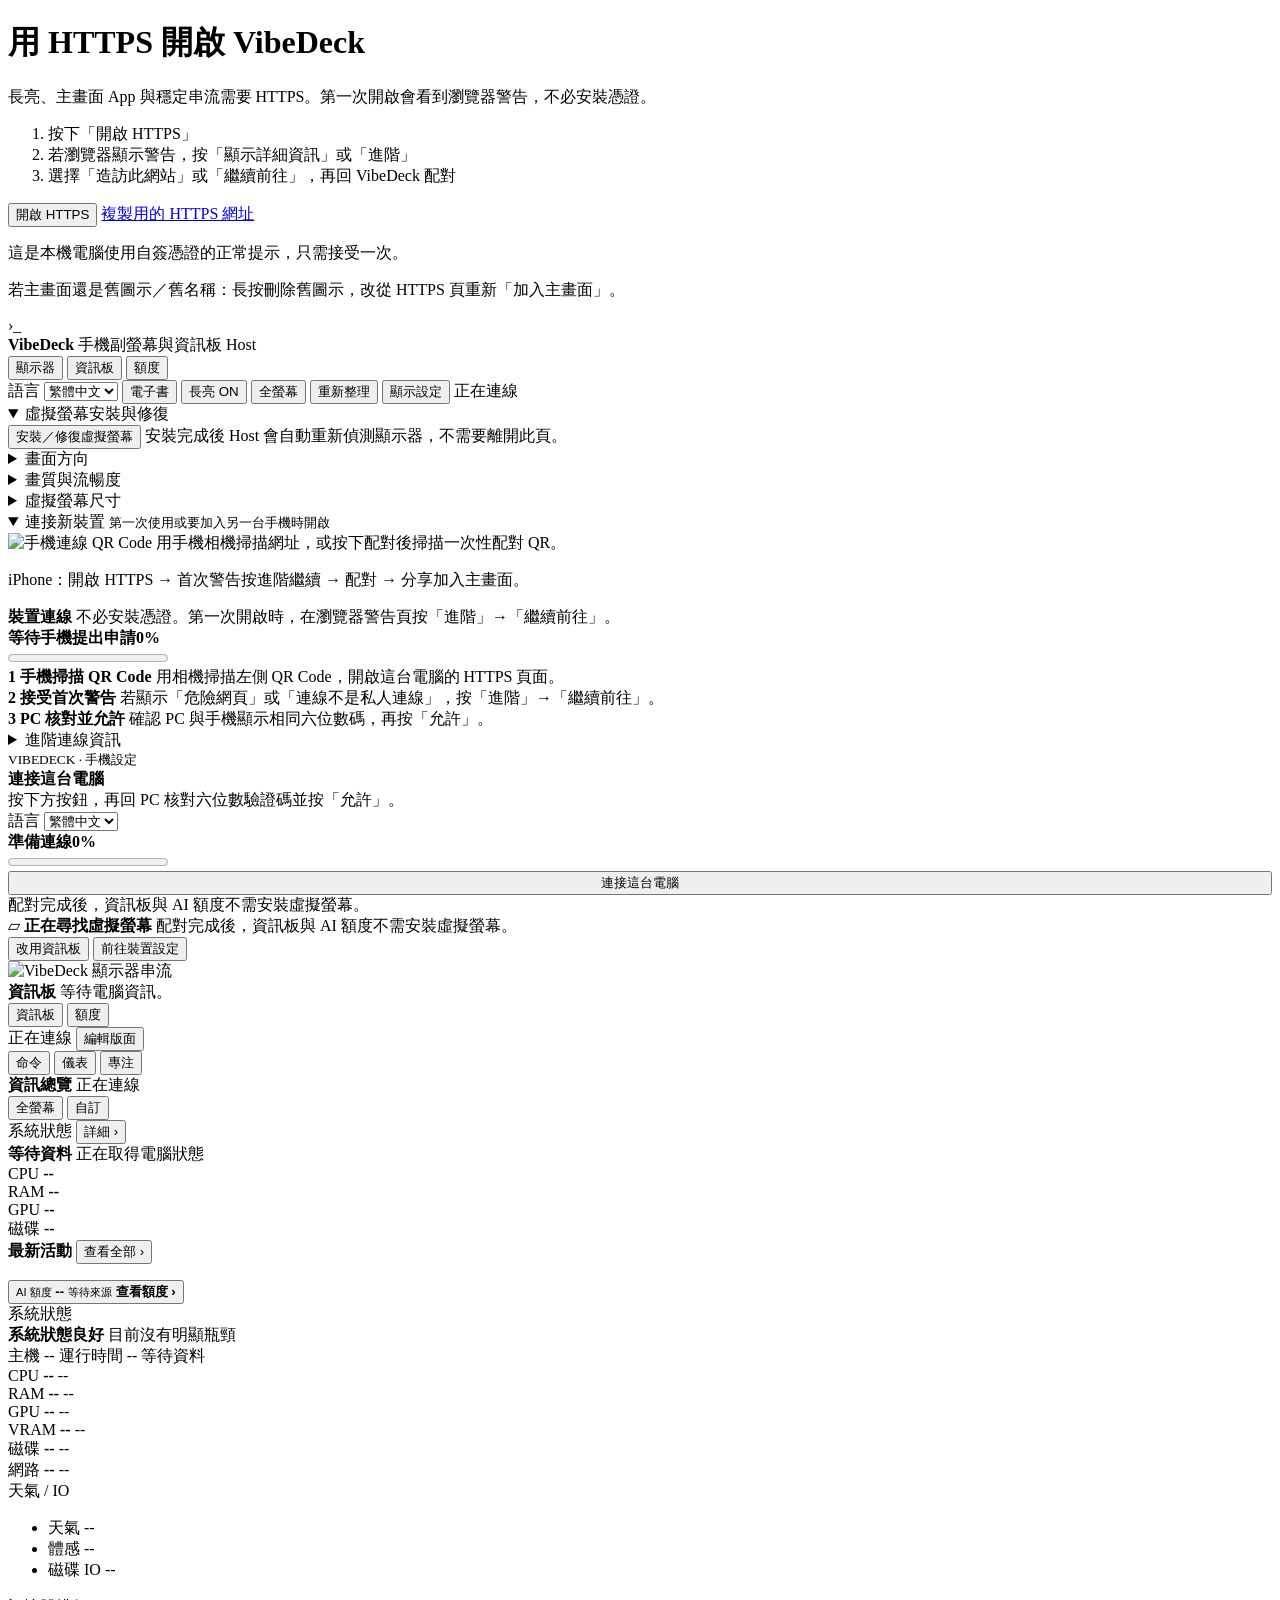
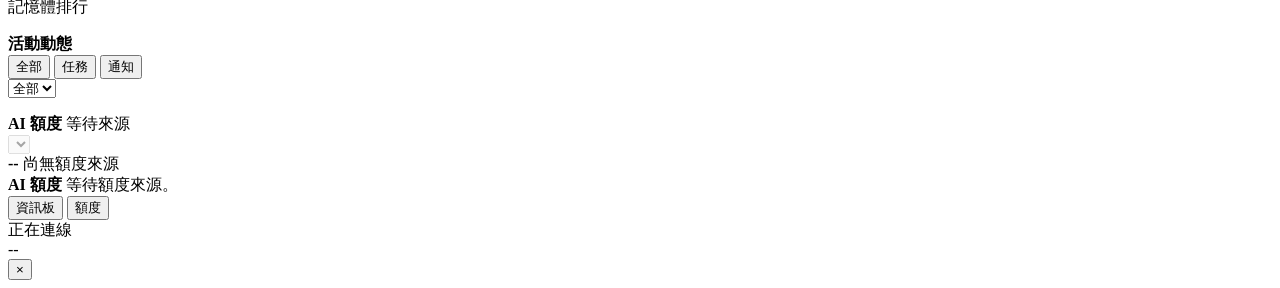
==== commit db4c62cd: "feat: finalize secure pairing and mobile UX" ====
--- a/src/PhoneMonitor.Host/wwwroot/index.html
+++ b/src/PhoneMonitor.Host/wwwroot/index.html
@@ -19,7 +19,7 @@
   <link rel="apple-touch-icon" href="/icons/icon-192.png?v=22" sizes="192x192">
   <link rel="icon" type="image/png" href="/icons/icon-192.png?v=22" sizes="192x192">
   <title>VibeDeck</title>
-  <link rel="stylesheet" href="/index.css?v=103">
+  <link rel="stylesheet" href="/index.css?v=109">
   <style>
     /* Pairing is the recovery path: keep it usable even if an old iOS asset or
        a later boot request fails. JS only hides it after trust is confirmed. */
@@ -98,30 +98,30 @@
 <body>
   <div id="hostAuthGate" class="host-auth-gate" role="dialog" aria-modal="true" aria-labelledby="hostAuthTitle" hidden>
     <form id="hostAuthForm" class="host-auth-card">
-      <span class="host-auth-kicker">REMOTE HOST ACCESS</span>
-      <h1 id="hostAuthTitle">登入 VibeDeck Host</h1>
-      <p>這個 Host 正在另一個網路。請輸入 Host 設定的遠端密碼。</p>
-      <label for="hostAuthPassword">密碼</label>
+      <span class="host-auth-kicker" data-i18n="gates.hostAuthKicker">REMOTE HOST ACCESS</span>
+      <h1 id="hostAuthTitle" data-i18n="gates.hostAuthTitle">登入 VibeDeck Host</h1>
+      <p data-i18n="gates.hostAuthBody">這個 Host 正在另一個網路。請輸入 Host 設定的遠端密碼。</p>
+      <label for="hostAuthPassword" data-i18n="gates.hostAuthPassword">密碼</label>
       <input id="hostAuthPassword" name="password" type="password" autocomplete="current-password" required autofocus>
-      <button id="hostAuthSubmit" class="gate-primary" type="submit">登入</button>
+      <button id="hostAuthSubmit" class="gate-primary" type="submit" data-i18n="gates.hostAuthSubmit">登入</button>
       <p id="hostAuthError" class="host-auth-error" role="alert"></p>
-      <small>遠端登入只接受 HTTPS。若還沒設定，請在 Host 啟動前設定 VIBEDECK_REMOTE_PASSWORD 或 PHONEMONITOR_REMOTE_PASSWORD。</small>
+      <small data-i18n="gates.hostAuthHint">遠端登入只接受 HTTPS。若還沒設定，請在 Host 啟動前設定 VIBEDECK_REMOTE_PASSWORD 或 PHONEMONITOR_REMOTE_PASSWORD。</small>
     </form>
   </div>
   <div id="mobileHttpsGate" role="dialog" aria-modal="true" aria-labelledby="mobileHttpsGateTitle">
-    <h1 id="mobileHttpsGateTitle">用 HTTPS 開啟 VibeDeck</h1>
-    <p>長亮、主畫面 App 與穩定串流需要 HTTPS。第一次開啟會看到瀏覽器警告，不必安裝憑證。</p>
+    <h1 id="mobileHttpsGateTitle" data-i18n="gates.httpsTitle">用 HTTPS 開啟 VibeDeck</h1>
+    <p data-i18n="gates.httpsBody">長亮、主畫面 App 與穩定串流需要 HTTPS。第一次開啟會看到瀏覽器警告，不必安裝憑證。</p>
     <ol>
-      <li>按下「開啟 HTTPS」</li>
-      <li>若瀏覽器顯示警告，按「顯示詳細資訊」或「進階」</li>
-      <li>選擇「造訪此網站」或「繼續前往」，再回 VibeDeck 配對</li>
+      <li data-i18n="gates.httpsStep1">按下「開啟 HTTPS」</li>
+      <li data-i18n="gates.httpsStep2">若瀏覽器顯示警告，按「顯示詳細資訊」或「進階」</li>
+      <li data-i18n="gates.httpsStep3">選擇「造訪此網站」或「繼續前往」，再回 VibeDeck 配對</li>
     </ol>
     <div class="gate-actions">
-      <button id="mobileGateOpenHttps" class="gate-primary" type="button">開啟 HTTPS</button>
-      <a id="mobileGateHttpsUrl" class="gate-secondary" href="#">複製用的 HTTPS 網址</a>
+      <button id="mobileGateOpenHttps" class="gate-primary" type="button" data-i18n="gates.httpsOpen">開啟 HTTPS</button>
+      <a id="mobileGateHttpsUrl" class="gate-secondary" href="#" data-i18n="gates.httpsCopyLink">複製用的 HTTPS 網址</a>
     </div>
-    <p class="gate-note">這是本機電腦使用自簽憑證的正常提示，只需接受一次。</p>
-    <p class="gate-note">若主畫面還是舊圖示／舊名稱：長按刪除舊圖示，改從 HTTPS 頁重新「加入主畫面」。</p>
+    <p class="gate-note" data-i18n="gates.httpsNote">這是本機電腦使用自簽憑證的正常提示，只需接受一次。</p>
+    <p class="gate-note" data-i18n="gates.httpsHomeIconNote">若主畫面還是舊圖示／舊名稱：長按刪除舊圖示，改從 HTTPS 頁重新「加入主畫面」。</p>
   </div>
   <header>
     <div class="brand">
@@ -312,12 +312,12 @@
               <p id="publicEndpointStatus" class="public-endpoint-status" aria-live="polite"></p>
               <p class="public-endpoint-id"><span data-i18n="secureEndpoint.installationId">安裝代號</span>：<code id="publicEndpointInstallationId">--</code></p>
               <label for="publicEndpointUrl" data-i18n="secureEndpoint.urlLabel">此電腦的安全網址</label>
-              <div class="public-endpoint-controls">
+              <div id="publicEndpointControls" class="public-endpoint-controls">
                 <input id="publicEndpointUrl" type="url" inputmode="url" autocomplete="off" spellcheck="false" data-i18n-attr="placeholder:secureEndpoint.urlPlaceholder" placeholder="https://vd-…vibedeck.pp.ua/">
                 <button id="savePublicEndpoint" type="button" data-i18n="secureEndpoint.save">儲存安全網址</button>
                 <button id="clearPublicEndpoint" type="button" hidden data-i18n="secureEndpoint.clear">停用安全網址</button>
               </div>
-              <small data-i18n="secureEndpoint.manualHint">首次 Tunnel 設定使用；日後正式版將由 VibeDeck 自動完成。</small>
+              <small id="publicEndpointHint" data-i18n="secureEndpoint.automaticHint">VibeDeck 會在背景自動維持安全連線，不需開啟命令視窗或設定 Cloudflare。</small>
             </section>
           </div>
         </details>
@@ -370,8 +370,8 @@
         <strong id="displayEmptyTitle">正在尋找虛擬螢幕</strong>
         <span id="displayEmptyMessage" data-i18n="pairingUx.displayBenefit">配對完成後，資訊板與 AI 額度不需安裝虛擬螢幕。</span>
         <div class="display-empty-actions">
-          <button id="installVirtualDisplay" type="button">前往裝置設定</button>
-          <button id="openSideboardFromEmpty" class="secondary" type="button">改用資訊板</button>
+          <button id="openSideboardFromEmpty" type="button" data-i18n="pairingUx.useSideboard">改用資訊板</button>
+          <button id="installVirtualDisplay" class="secondary" type="button" data-i18n="pairingUx.goToDeviceSetup">前往裝置設定</button>
         </div>
         <small id="displayInstallDetail" class="display-install-detail" role="status" aria-live="polite"></small>
       </div>
@@ -774,6 +774,6 @@
   </main>
   <button id="exitViewer" class="exit-viewer" type="button" aria-label="Exit viewer">×</button>
 
-  <script type="module" src="/index.js?v=111"></script>
+  <script type="module" src="/index.js?v=116"></script>
 </body>
 </html>
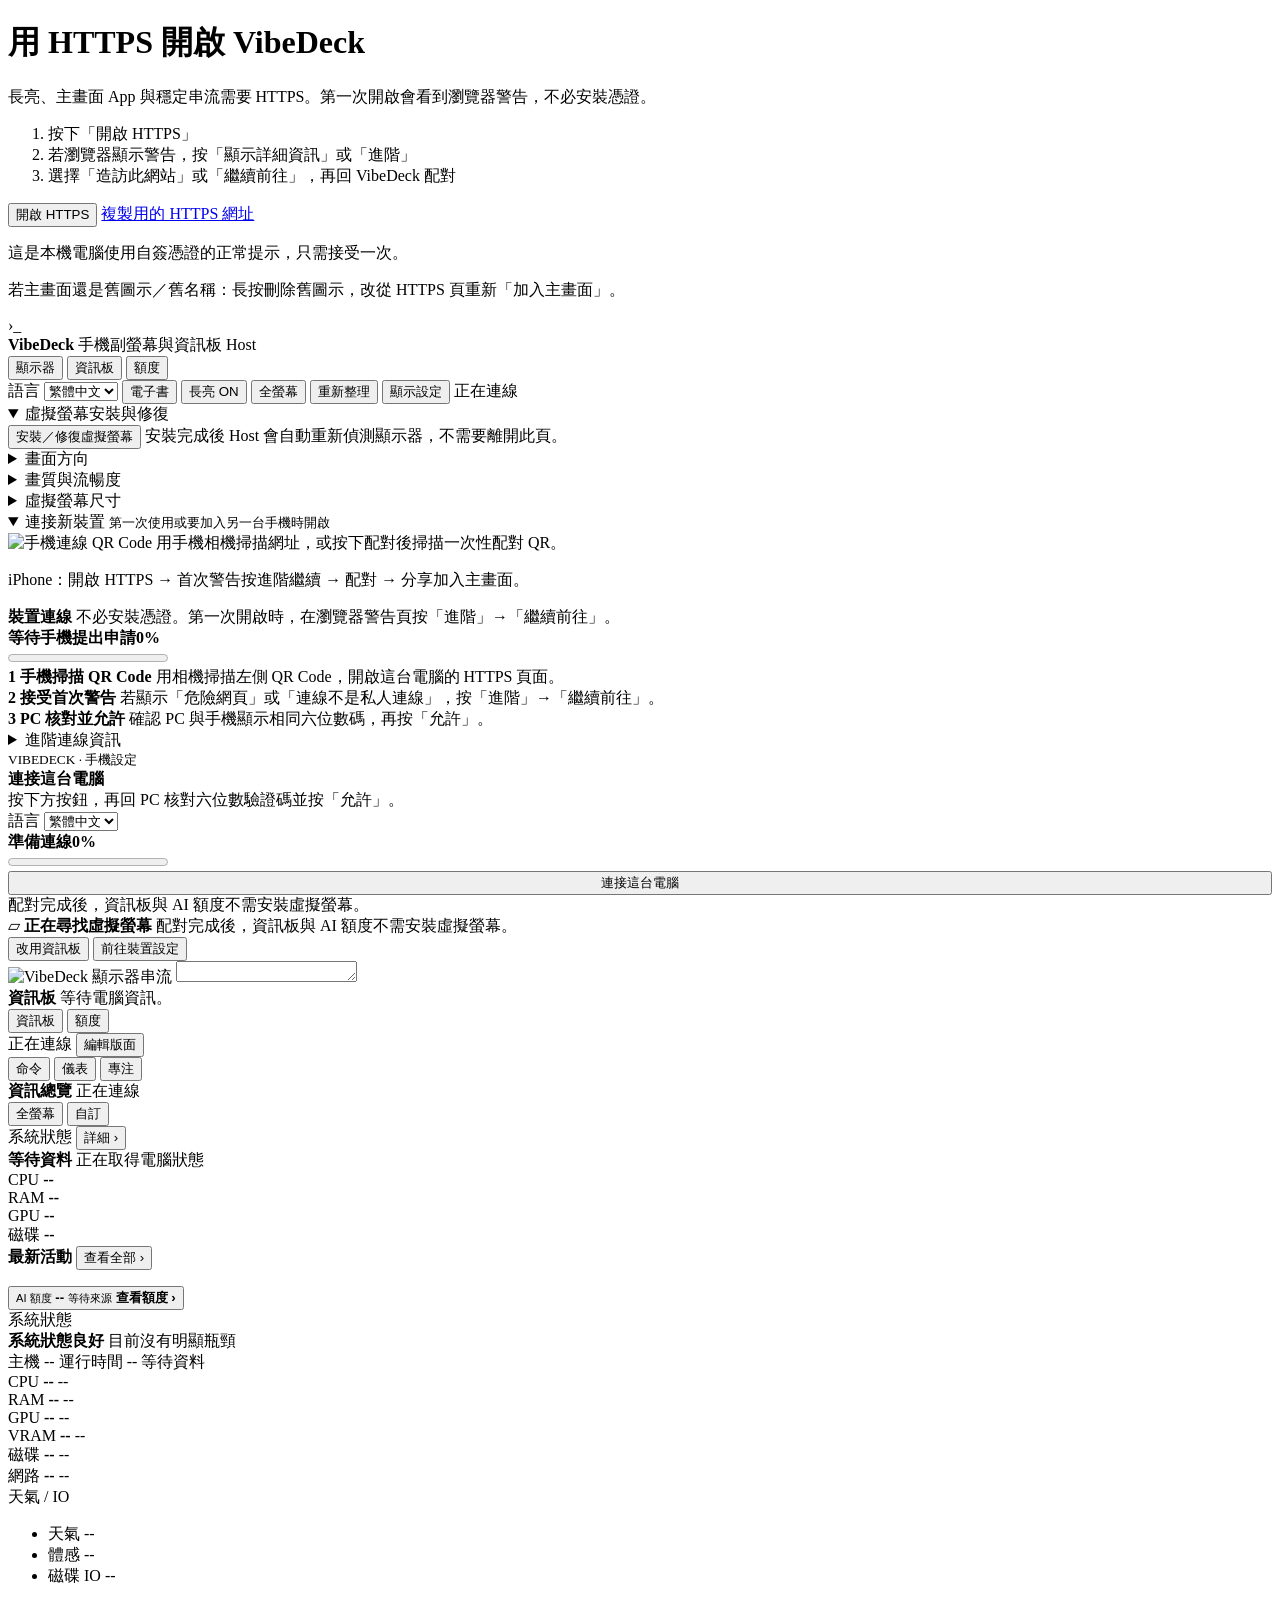
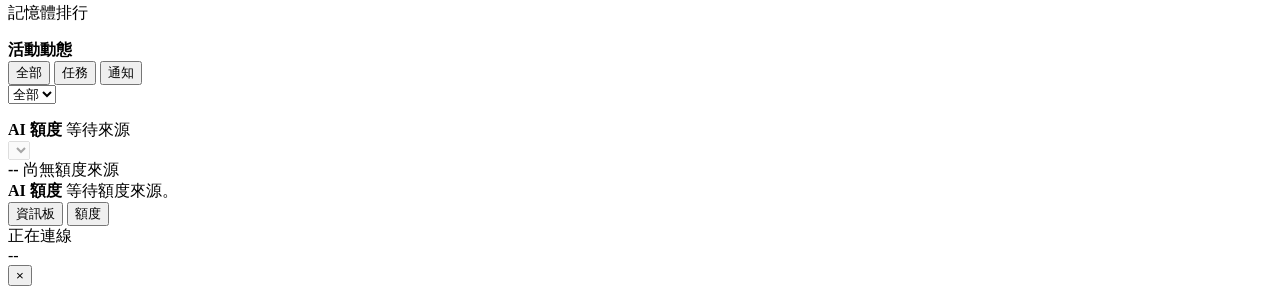
==== commit fc81cce8: "feat: ship VibeDeck 0.1.31 remote control update" ====
--- a/src/PhoneMonitor.Host/wwwroot/index.html
+++ b/src/PhoneMonitor.Host/wwwroot/index.html
@@ -19,7 +19,7 @@
   <link rel="apple-touch-icon" href="/icons/icon-192.png?v=22" sizes="192x192">
   <link rel="icon" type="image/png" href="/icons/icon-192.png?v=22" sizes="192x192">
   <title>VibeDeck</title>
-  <link rel="stylesheet" href="/index.css?v=109">
+  <link rel="stylesheet" href="/index.css?v=112">
   <style>
     /* Pairing is the recovery path: keep it usable even if an old iOS asset or
        a later boot request fails. JS only hides it after trust is confirmed. */
@@ -365,6 +365,14 @@
       <span class="phone-pair-benefit" data-i18n="pairingUx.displayBenefit">配對完成後，資訊板與 AI 額度不需安裝虛擬螢幕。</span>
     </div>
     <section id="displayView" class="app-view display-view active">
+      <div id="displayToolbar" class="display-toolbar" hidden>
+        <label class="display-source-control" for="displaySource">
+          <span data-i18n="ui.displaySource">畫面</span>
+          <select id="displaySource" aria-label="選擇要觀看的 Windows 顯示器"></select>
+        </label>
+        <span id="displaySourceKind" class="display-source-kind" role="status"></span>
+        <button id="remoteKeyboardButton" class="remote-keyboard-button" type="button" aria-pressed="false" data-i18n="ui.remoteKeyboard">⌨ 鍵盤</button>
+      </div>
       <div id="displayEmptyState" class="display-empty-state">
         <span class="display-empty-icon">▱</span>
         <strong id="displayEmptyTitle">正在尋找虛擬螢幕</strong>
@@ -377,6 +385,15 @@
       </div>
       <img id="screen" class="screen-media" alt="VibeDeck 顯示器串流">
       <video id="rtcScreen" class="screen-media" autoplay playsinline muted hidden aria-label="VibeDeck WebRTC 顯示器串流"></video>
+      <textarea id="remoteKeyboardInput"
+        class="remote-keyboard-input"
+        rows="1"
+        inputmode="text"
+        enterkeyhint="enter"
+        autocomplete="off"
+        autocapitalize="sentences"
+        spellcheck="false"
+        aria-label="輸入到遠端 Windows"></textarea>
     </section>
     <section id="sideboardView" class="app-view sideboard-view">
       <div id="sideboardShell" class="sideboard-shell skin-command">
@@ -774,6 +791,6 @@
   </main>
   <button id="exitViewer" class="exit-viewer" type="button" aria-label="Exit viewer">×</button>
 
-  <script type="module" src="/index.js?v=116"></script>
+  <script type="module" src="/index.js?v=119"></script>
 </body>
 </html>
